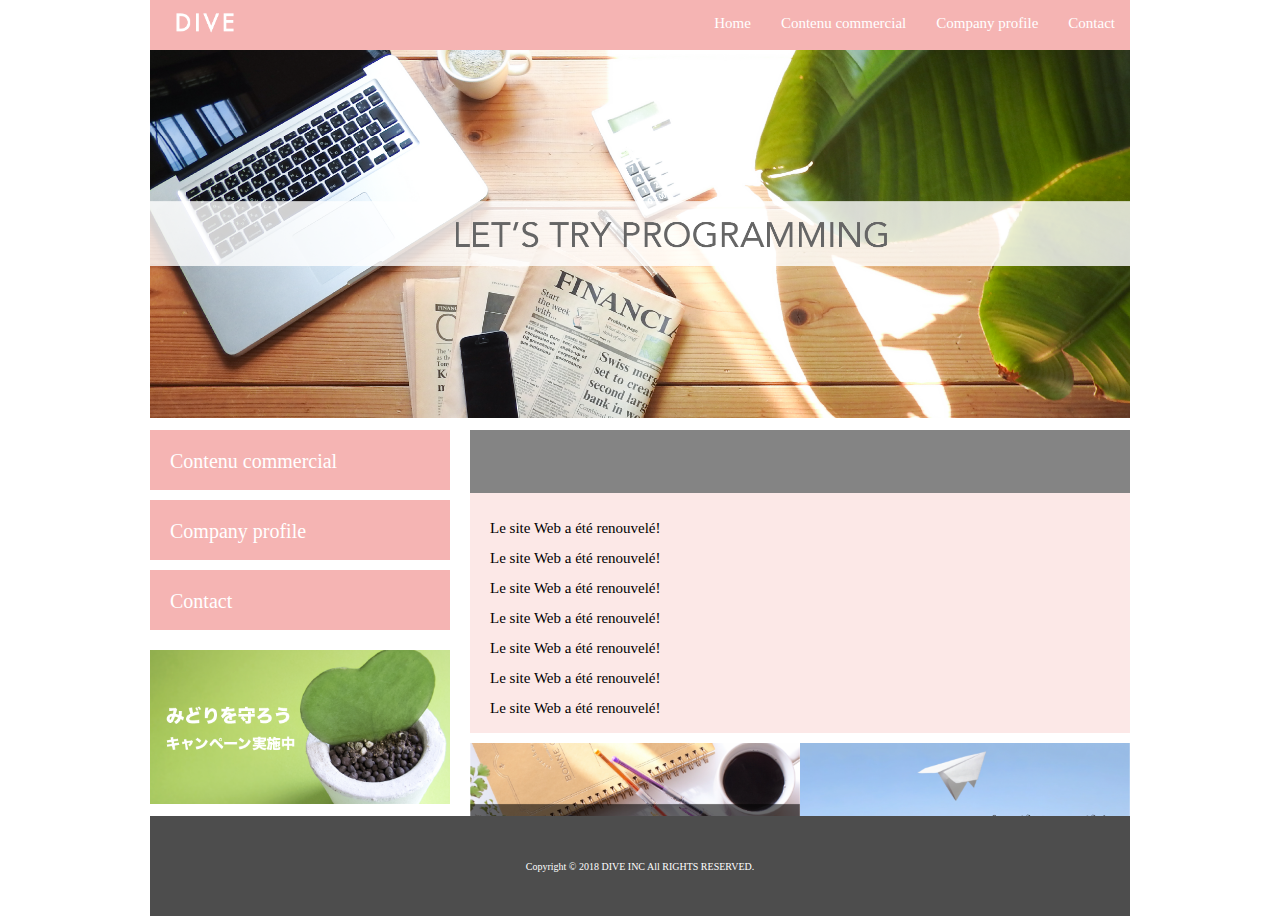
==== index.html @ ed8c421e "projet1" ====
<!DOCTYPE html>
<html>
<head>
  <meta http-equiv = "Content-Type" content = "text / html; charset = utf-8" />
  <link rel="stylesheet" href="./css/normalize.css">
  <link rel="stylesheet" href="./css/style.css">
  <title>DIVE Co., Ltd.</title>
</head>
<body>
  <div class="container">
    <header class="header clearfix">
      <a href="index.html">
        <img src="./images/logo.png" class="logo_image">
      </a>
      <nav>
        <ul class="top_menu clearfix">
          <li><a href="index.html">Home</a></li>
          <li><a href="business.html">Contenu commercial</a></li>
          <li><a href="company.html">Company profile</a></li>
          <li><a href="contact.html">Contact</a></li>
        </ul>
      </nav>
    </header>
    <img src="./images/TOP.png" class="image_area">
    <div class="wrapper clearfix">
      <aside class="side_menu">
        <nav>
          <ul>
            <li><a href="#">Contenu commercial</a></li>
            <li><a href="#">Company profile</a></li>
            <li><a href="#">Contact</a></li>
          </ul>
        </nav>
        <p class="banner">
          <a href="#">
            <img src="./images/banner.png">
          </a>
        </p>
      </aside>
      <article class="content">
        <h2>​</h2>
        <div class="news">
          <ul>
            <li>Le site Web a été renouvelé!</li>
            <li>Le site Web a été renouvelé!</li>
            <li>Le site Web a été renouvelé!</li>
            <li>Le site Web a été renouvelé!</li>
            <li>Le site Web a été renouvelé!</li>
            <li>Le site Web a été renouvelé!</li>
            <li>Le site Web a été renouvelé!</li>
            <li>Le site Web a été renouvelé!</li>
            <li>Le site Web a été renouvelé!</li>
            <li>Le site Web a été renouvelé!</li>
          </ul>
        </div>
        <div class="banner_content">
          <p>
            <a href="#"><img src="./images/banner02.png"></a>
          </p>
          <p>
            <a href="#"><img src="./images/banner03.png"></a>
          </p>
        </div>
      </article>
    </div>
    <footer class="footer">
      <p>Copyright © 2018 DIVE INC All RIGHTS RESERVED.</p>
    </footer>
  </div>
</body>
</html>
---- css/style.css ----
html {
  font-size: 62.5%;
  height: 100%;
}
body {
  height: 100%;
}
.container {
  width: 980px;
  margin: 0 auto;
  position: relative;
  min-height: 100%;
}

ul {
  margin: 0;
  padding: 0;
}
li {
  list-style: none;
}
.header {
  background-color: #F5B4B3;
  height: 50px;
  font-size: 1.5rem;
}
ul.top_menu {
  float: right;
}
.top_menu li {
  float: left;
  width: auto;
}
.top_menu li a {
  color: #fff;
  text-decoration: none;
  display: block;
  padding: 15px;
}
.top_menu li a:hover {
  text-decoration: underline;
}
.logo_image {
  width: 110px;
  float: left;
  margin: 0;
}
.image_area{
  width: 100%;
}
.wrapper{
  margin-top: 10px;
  padding-bottom: 100px;
}
.side_menu{
  width: 300px;
  float: left;
}
.side_menu li{
  background-color: #F5B4B3;
  height: 6rem;
  margin-bottom: 10px;
}
.side_menu li:hover{
  opacity: 0.6;
}
.banner a:hover {
  opacity: 0.6;
}
.side_menu li a{
  font-size:2rem;
  color: #fff;
  text-decoration: none;
  display: block;
  padding: 2rem;
}
.banner img{
  width: 100%;
}
.banner{
  margin-top: 20px;
}
.content{
  width: 660px;
  margin-left:20px;
  float: left;
  font-size: 1.5rem;

}
.content botton {
    display:block;
}
.news{
  height: 200px;
  background-color: #FCE8E7;
  padding: 20px;
  overflow: scroll;
  line-height: 2;
}
.banner_content {
  margin-top: 10px;
  display: table;
}
.banner_content p {
  display: table-cell;
}
.banner_content p img {
  width: 100%;
}
/*.side_menu .point{
  background-color: #FCECEC;
}*/
/*.side_menu .point a{
  color: #4D4D4D;
}*/
.footer{
  width: 100%;
  height: 100px;
  position: absolute;
  bottom: 0;
  background-color: #4D4D4D;
  display: table;
}
.footer p {
  font-size: 1rem;
  color: #fff;
  text-align: center;
  vertical-align: middle;
  display: table-cell;
}
.content{
  float: left;
  height: 200px;
  background-color: #848484;
}
.clearfix:after {
  content: "";
  display: block;
  clear: both;
}
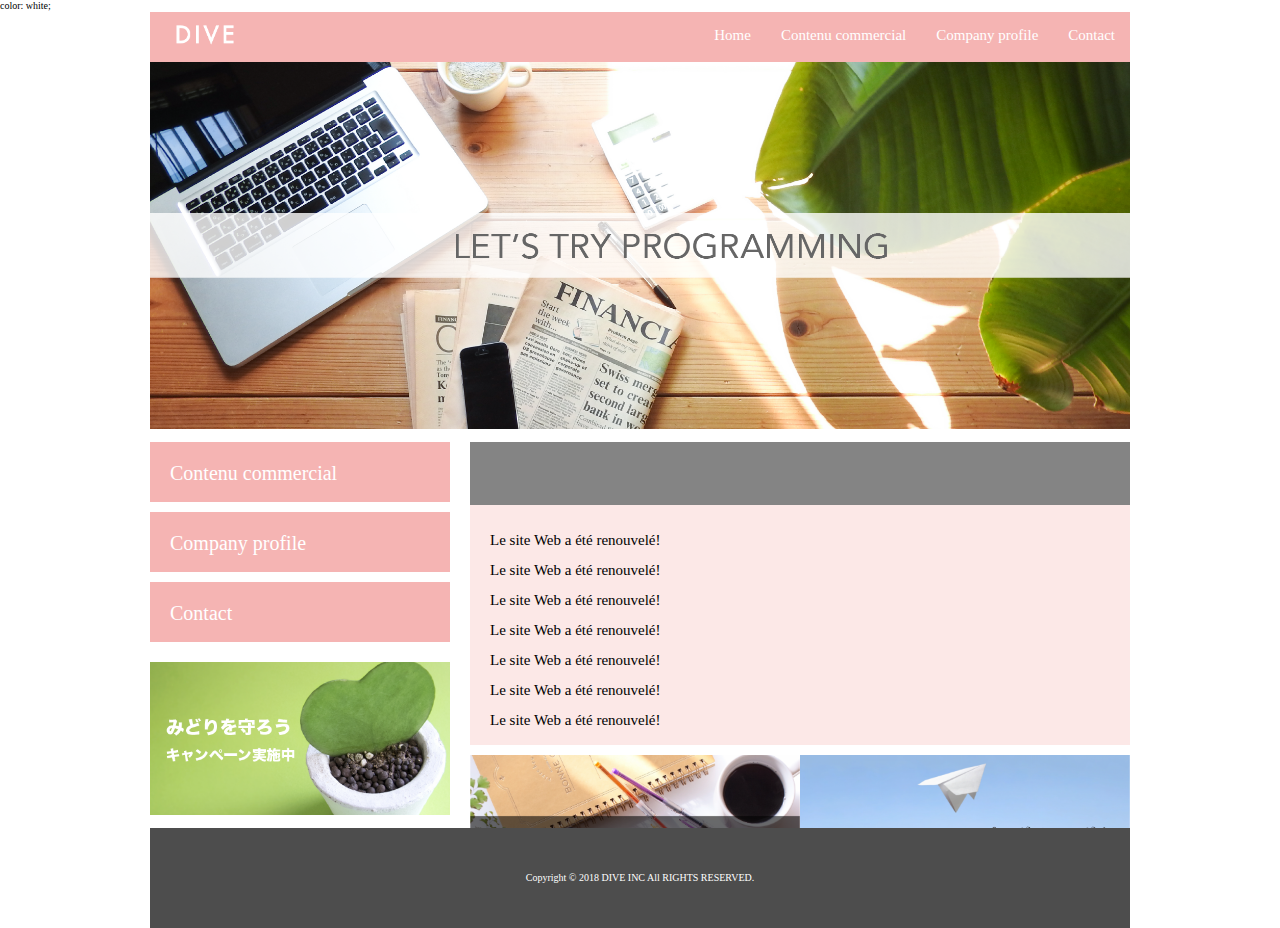
==== commit af7ac052: "projet1" ====
--- a/index.html
+++ b/index.html
@@ -6,7 +6,7 @@
   <link rel="stylesheet" href="./css/style.css">
   <title>DIVE Co., Ltd.</title>
 </head>
-<body>
+<body>color: white;
   <div class="container">
     <header class="header clearfix">
       <a href="index.html">
